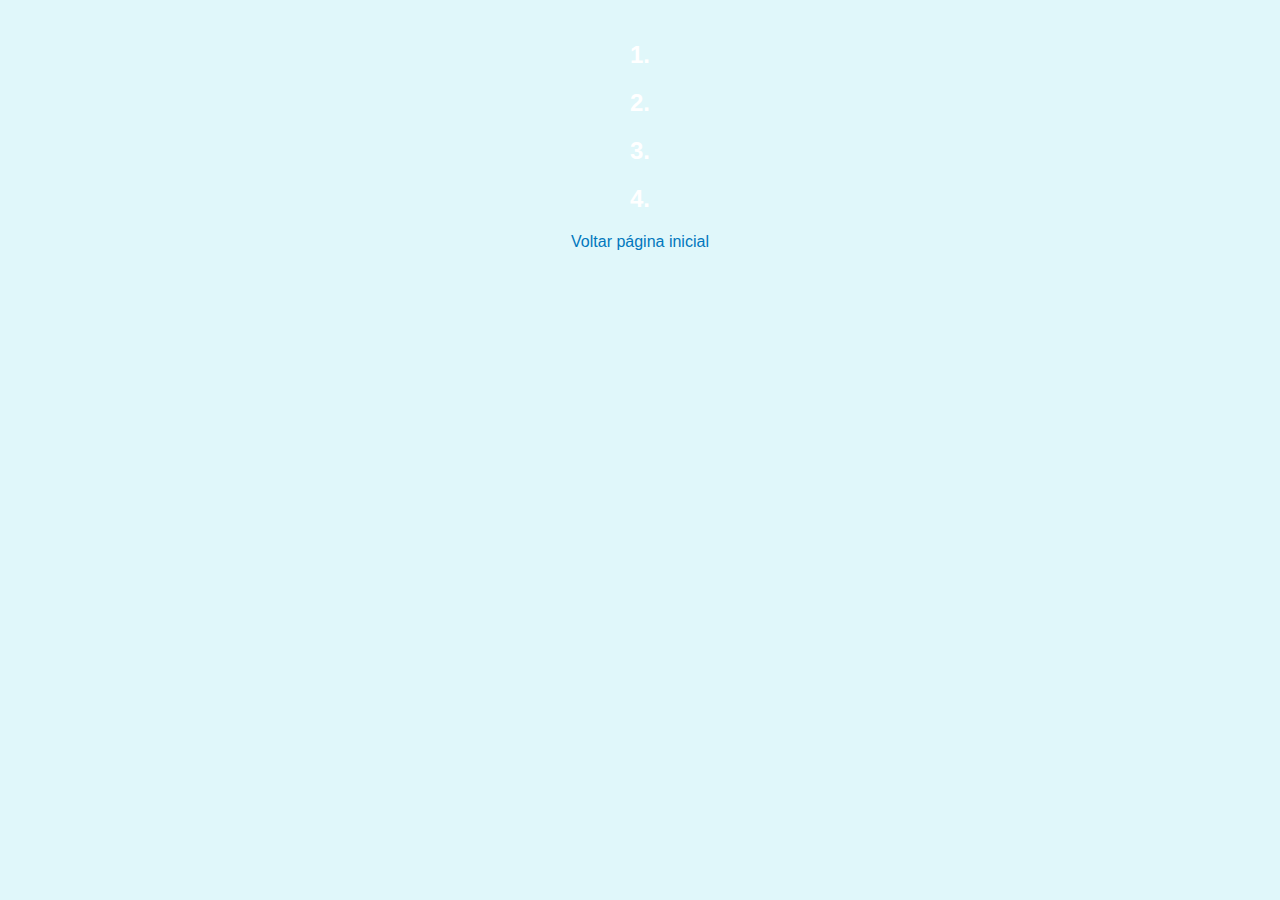
==== IA/s17.html.html @ 9ca122e1 "modelo pronto" ====
<!DOCTYPE html>
<html lang="pt-br">
<head>
    <meta charset="UTF-8">
    <meta name="viewport" content="width=device-width, initial-scale=1.0">
    <link rel="stylesheet" href="../style.css">
    <title>Document</title>
</head>
<body>
    <div class= "conteudo-artigo">
        <h1></h1>
        <p></p>

    <h2>1.</h2>
    <p></p>

    <h2>2.</h2>
    <p></p>

    <h2>3.</h2>
    <p></p>

    <h2>4.</h2>
    <p></p>

   </div>
<a href="../index.html">Voltar página inicial</a>
</body>
</html>
---- style.css ----
body{
font-family: 'Segoe UI', Tahoma, Geneva, Verdana, sans-serif;
line-height: 1,6;
color:#333;
max-width: 1000px;
margin: 0 auto;
padding: 20px;
background-color: #e0f7fa;
text-align: center;
}
h1, h2 {
    color: rgb(255, 255, 255);
    text-align: center;
}
.lista-topico{
    background-color: #ffffff;
    border-radius: 15px;
    padding: 20px;
    margin-bottom: 30px;
}

img{
    width: 600px;
    border-radius: 15px;
}

li{
    list-style-type: none;
}

.lista-topico:hover{
    transform: translate(-5x);
}

li{
    margin-bottom: 15px;
    padding-left: 30px;
}
a {
   color: #0277bd;
   text-decoration: none;
}
.imagem-topico{
    width: 100%;
    height: 200px;
    object-fit: cover;
    border-radius: 10px;
    margin-bottom: 15px;
}
/*Estilo das páginas */

.conteudo-artigo {
    
}
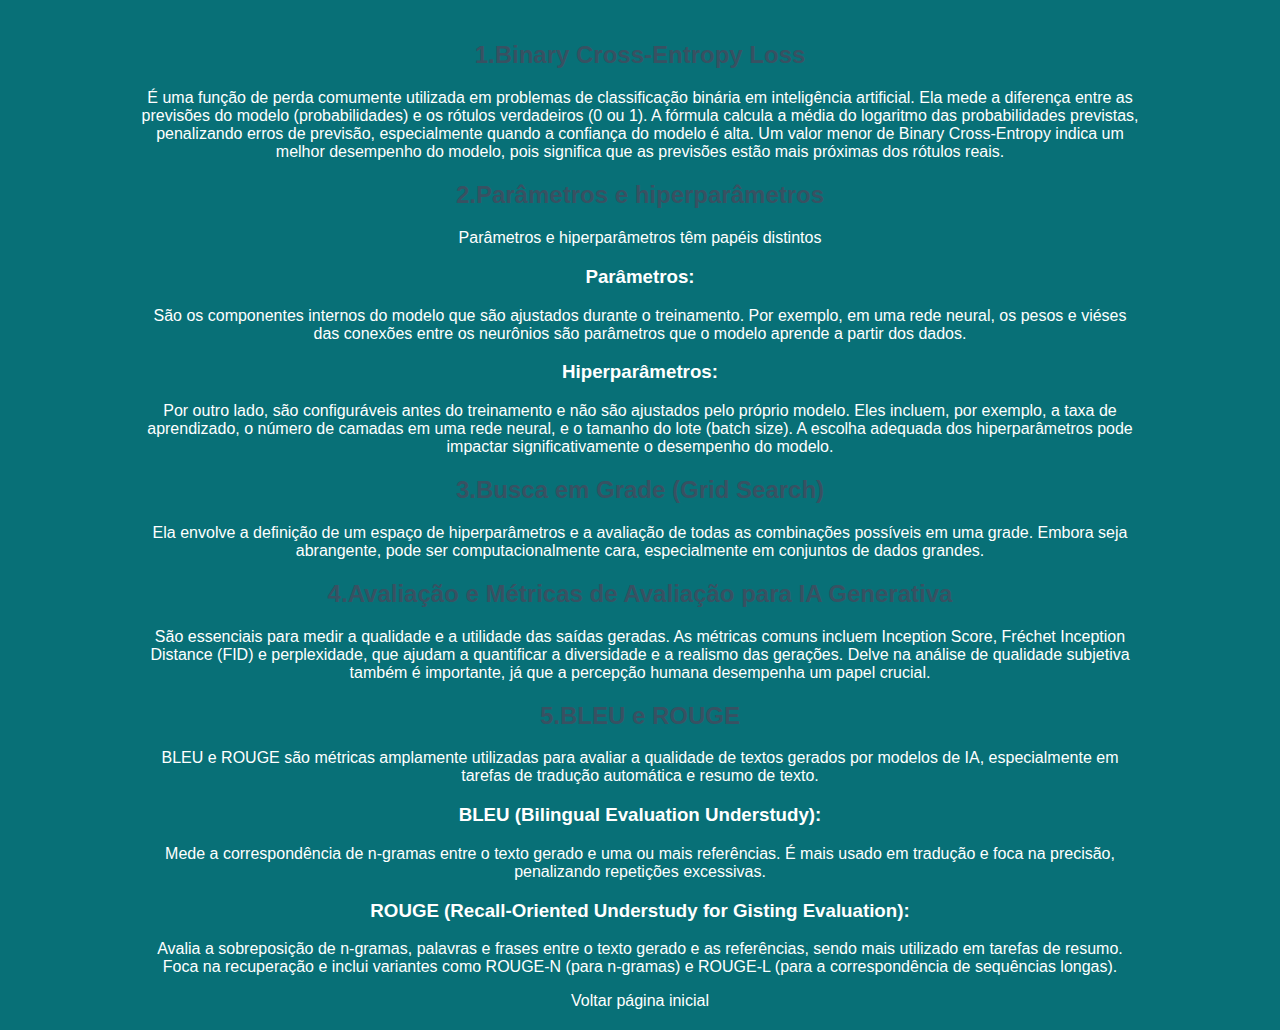
==== commit 85058d7d: "Add files via upload" ====
--- a/IA/s17.html.html
+++ b/IA/s17.html.html
@@ -11,17 +11,30 @@
         <h1></h1>
         <p></p>
 
-    <h2>1.</h2>
-    <p></p>
+    <h2>1.Binary Cross-Entropy Loss</h2>
+    <p>É uma função de perda comumente utilizada em problemas de classificação binária em inteligência artificial. Ela mede a diferença entre as previsões do modelo (probabilidades) e os rótulos verdadeiros (0 ou 1). A fórmula calcula a média do logaritmo das probabilidades previstas, penalizando erros de previsão, especialmente quando a confiança do modelo é alta. Um valor menor de Binary Cross-Entropy indica um melhor desempenho do modelo, pois significa que as previsões estão mais próximas dos rótulos reais.</p>
 
-    <h2>2.</h2>
-    <p></p>
+    <h2>2.Parâmetros e hiperparâmetros</h2>
+    <p>Parâmetros e hiperparâmetros têm papéis distintos
+<h3>Parâmetros: </h3>
+São os componentes internos do modelo que são ajustados durante o treinamento. Por exemplo, em uma rede neural, os pesos e viéses das conexões entre os neurônios são parâmetros que o modelo aprende a partir dos dados.</h3>
+<h3>Hiperparâmetros: </h3>
+Por outro lado, são configuráveis antes do treinamento e não são ajustados pelo próprio modelo. Eles incluem, por exemplo, a taxa de aprendizado, o número de camadas em uma rede neural, e o tamanho do lote (batch size). A escolha adequada dos hiperparâmetros pode impactar significativamente o desempenho do modelo.</h3>
+    </p>
 
-    <h2>3.</h2>
-    <p></p>
+    <h2>3.Busca em Grade (Grid Search) </h2>
+    <p>Ela envolve a definição de um espaço de hiperparâmetros e a avaliação de todas as combinações possíveis em uma grade. Embora seja abrangente, pode ser computacionalmente cara, especialmente em conjuntos de dados grandes.</p>
 
-    <h2>4.</h2>
-    <p></p>
+    <h2>4.Avaliação e Métricas de Avaliação para IA Generativa</h2>
+    <p>São essenciais para medir a qualidade e a utilidade das saídas geradas. As métricas comuns incluem Inception Score, Fréchet Inception Distance (FID) e perplexidade, que ajudam a quantificar a diversidade e a realismo das gerações. Delve na análise de qualidade subjetiva também é importante, já que a percepção humana desempenha um papel crucial. </p>
+
+    <h2>5.BLEU e ROUGE</h2>
+    <p>BLEU e ROUGE são métricas amplamente utilizadas para avaliar a qualidade de textos gerados por modelos de IA, especialmente em tarefas de tradução automática e resumo de texto.
+<h3> BLEU (Bilingual Evaluation Understudy): </h3>
+Mede a correspondência de n-gramas entre o texto gerado e uma ou mais referências. É mais usado em tradução e foca na precisão, penalizando repetições excessivas.</h3>
+<h3>ROUGE (Recall-Oriented Understudy for Gisting Evaluation): </h3>
+Avalia a sobreposição de n-gramas, palavras e frases entre o texto gerado e as referências, sendo mais utilizado em tarefas de resumo. Foca na recuperação e inclui variantes como ROUGE-N (para n-gramas) e ROUGE-L (para a correspondência de sequências longas).</h3>
+    </p>
 
    </div>
 <a href="../index.html">Voltar página inicial</a>
--- a/style.css
+++ b/style.css
@@ -1,19 +1,19 @@
 body{
 font-family: 'Segoe UI', Tahoma, Geneva, Verdana, sans-serif;
 line-height: 1,6;
-color:#333;
+color: white;
 max-width: 1000px;
 margin: 0 auto;
 padding: 20px;
-background-color: #e0f7fa;
-text-align: center;
+background-color: #087077;
+text-align: center ;
 }
 h1, h2 {
-    color: rgb(255, 255, 255);
+    color: rgb(56, 81, 98);
     text-align: center;
 }
 .lista-topico{
-    background-color: #ffffff;
+    background-color: hsl(186, 72%, 66%);
     border-radius: 15px;
     padding: 20px;
     margin-bottom: 30px;
@@ -26,6 +26,7 @@
 
 li{
     list-style-type: none;
+    color: aqua;
 }
 
 .lista-topico:hover{
@@ -37,10 +38,12 @@
     padding-left: 30px;
 }
 a {
-   color: #0277bd;
+    list-style-type: none;
+    color: rgb(255, 255, 255);
    text-decoration: none;
 }
 .imagem-topico{
+    
     width: 100%;
     height: 200px;
     object-fit: cover;
@@ -51,4 +54,4 @@
 
 .conteudo-artigo {
     
-}+}           